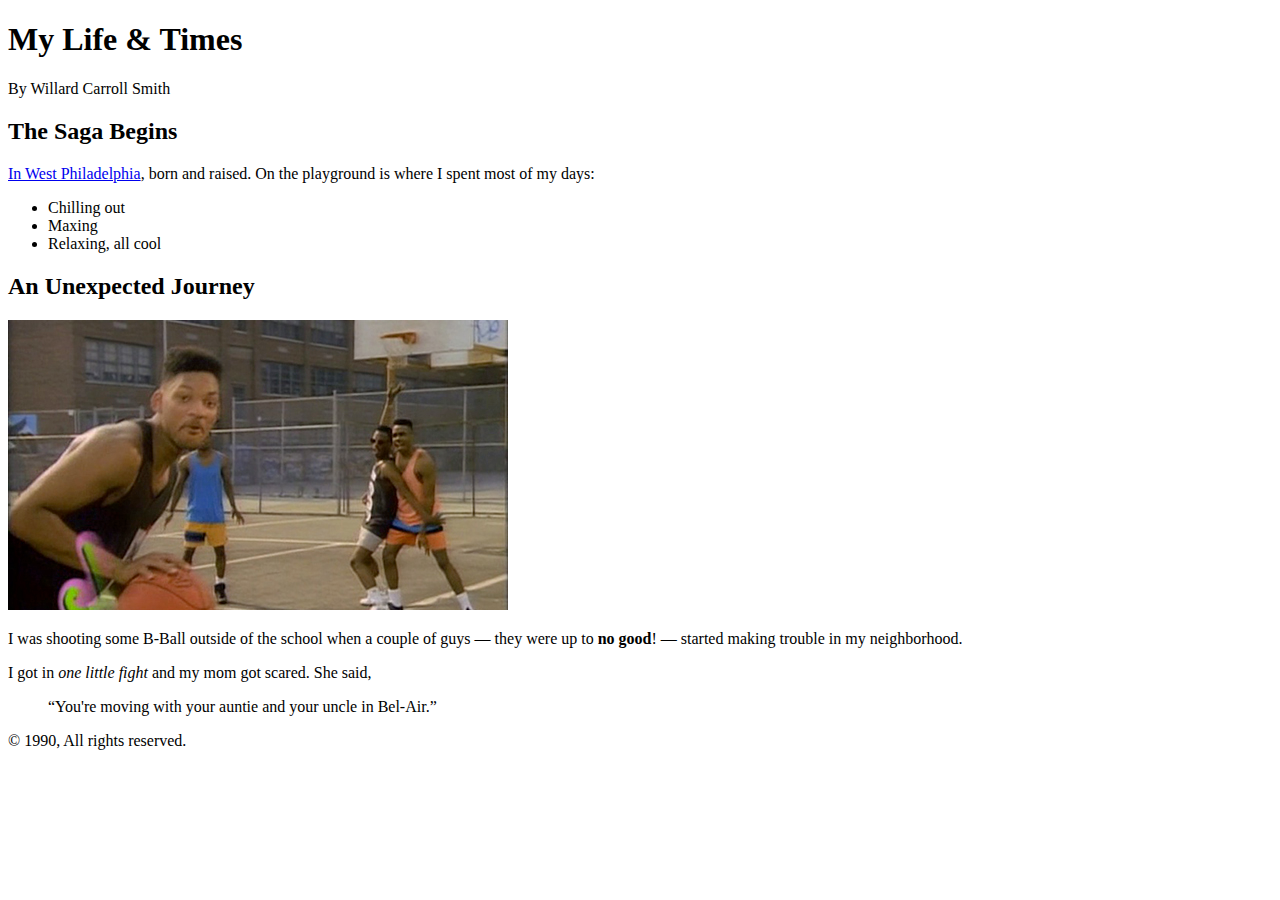
==== index.html @ 2fdf8bff "Initial HTML" ====
<!DOCTYPE html>
<html>
	<head>
		<title>Will's Site</title>
	</head>
	<body>
		<header>
			<h1>My Life &amp; Times</h1>
			<p>By Willard Carroll Smith</p>
		</header>
		<main>
			<h2>The Saga Begins</h2>
			<p><a href="http://bit.ly/wphil">In West Philadelphia</a>, born and raised. On the playground is where I spent most of my days:</p>
			<ul>
				<li>Chilling out</li>
				<li>Maxing</li>
				<li>Relaxing, all cool</li>
			</ul>

			<h2>An Unexpected Journey</h2>
			<img src="ball.jpg" alt="B-Ball game" />
			<p>I was shooting some B-Ball outside of the school when a couple of guys &mdash; they were up to <strong>no good</strong>! &mdash; started making trouble in my neighborhood.</p>
			<p>I got in <em>one little fight</em> and my mom got scared. She said,</p>
			<blockquote>&ldquo;You're moving with your auntie and your uncle in Bel-Air.&rdquo;</blockquote>
		</main>
		<footer>
			<p>&copy; 1990, All rights reserved.</p>
		</footer>
	</body>
</html>
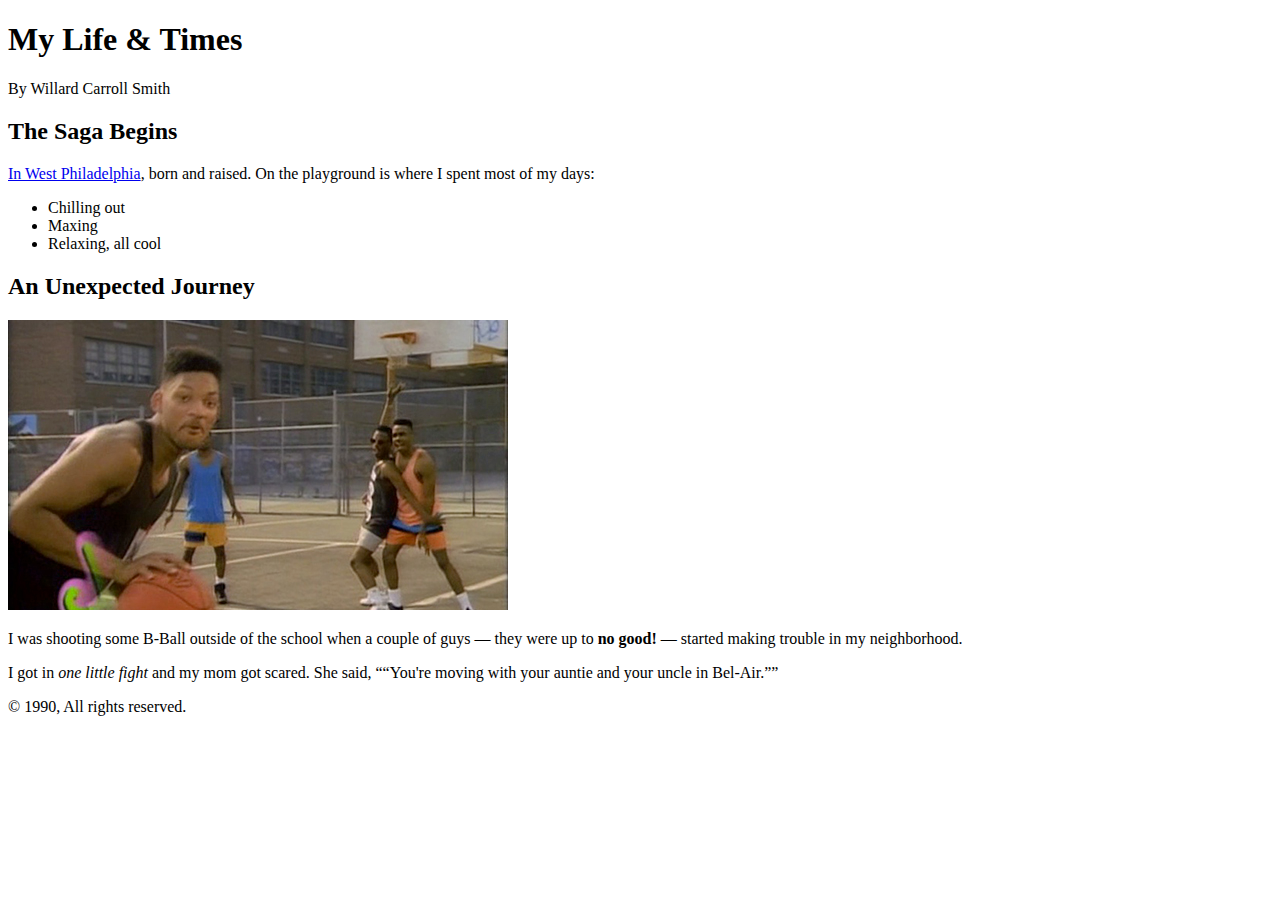
==== commit 828964eb: "Added tiles" ====
--- a/index.html
+++ b/index.html
@@ -19,9 +19,8 @@
 
 			<h2>An Unexpected Journey</h2>
 			<img src="ball.jpg" alt="B-Ball game" />
-			<p>I was shooting some B-Ball outside of the school when a couple of guys &mdash; they were up to <strong>no good</strong>! &mdash; started making trouble in my neighborhood.</p>
-			<p>I got in <em>one little fight</em> and my mom got scared. She said,</p>
-			<blockquote>&ldquo;You're moving with your auntie and your uncle in Bel-Air.&rdquo;</blockquote>
+			<p>I was shooting some B-Ball outside of the school when a couple of guys &mdash; they were up to <strong>no good!</strong> &mdash; started making trouble in my neighborhood.</p>
+			<p>I got in <em>one little fight</em> and my mom got scared. She said, <q>&ldquo;You're moving with your auntie and your uncle in Bel-Air.&rdquo;</q></p>
 		</main>
 		<footer>
 			<p>&copy; 1990, All rights reserved.</p>
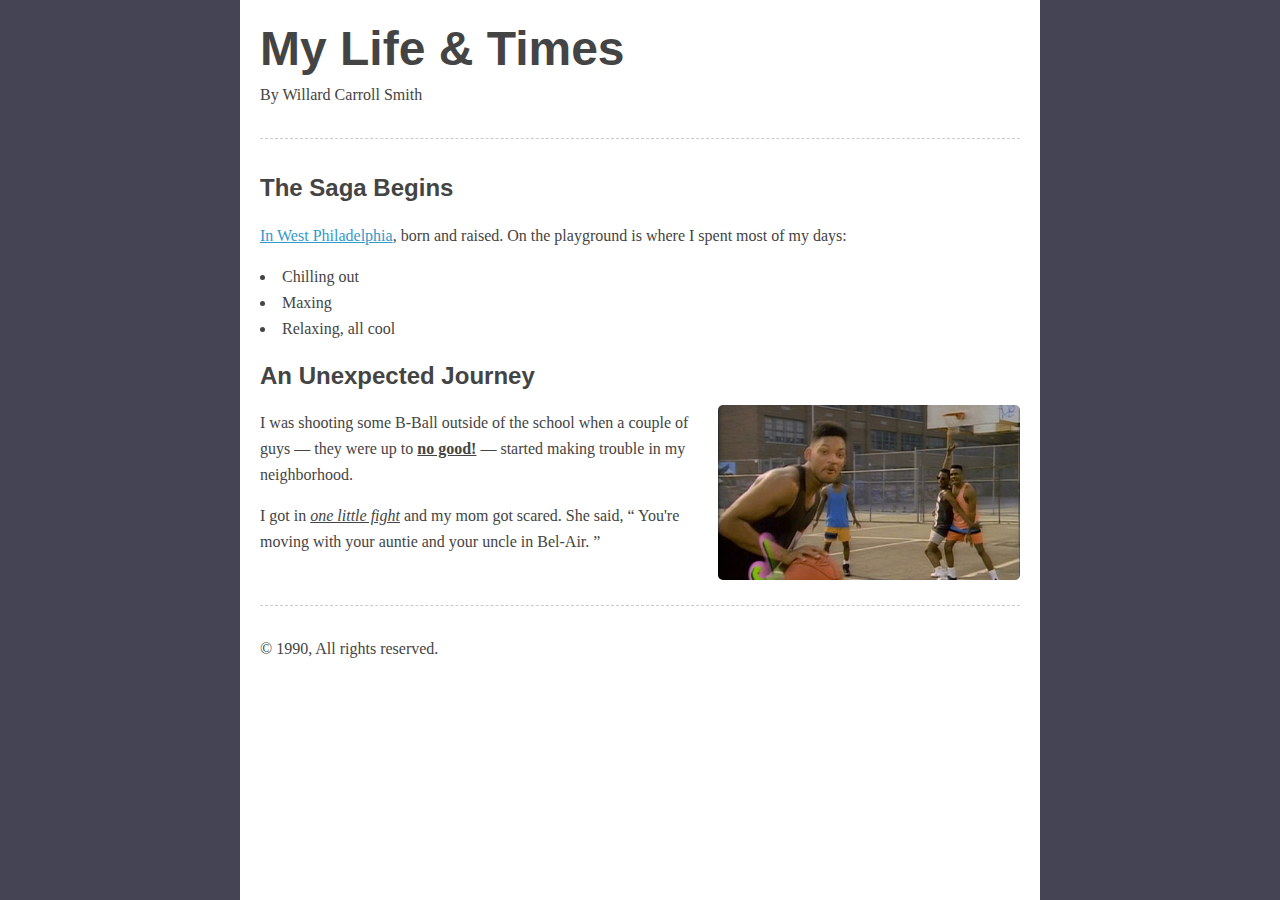
==== commit 05ea18e8: "Added styling" ====
--- a/index.html
+++ b/index.html
@@ -2,6 +2,7 @@
 <html>
 	<head>
 		<title>Will's Site</title>
+		<link rel="stylesheet" href="style.css" />
 	</head>
 	<body>
 		<header>
@@ -20,7 +21,7 @@
 			<h2>An Unexpected Journey</h2>
 			<img src="ball.jpg" alt="B-Ball game" />
 			<p>I was shooting some B-Ball outside of the school when a couple of guys &mdash; they were up to <strong>no good!</strong> &mdash; started making trouble in my neighborhood.</p>
-			<p>I got in <em>one little fight</em> and my mom got scared. She said, <q>&ldquo;You're moving with your auntie and your uncle in Bel-Air.&rdquo;</q></p>
+			<p>I got in <em>one little fight</em> and my mom got scared. She said, <q>&ldquo; You're moving with your auntie and your uncle in Bel-Air. &rdquo;</q></p>
 		</main>
 		<footer>
 			<p>&copy; 1990, All rights reserved.</p>
--- a/style.css
+++ b/style.css
@@ -0,0 +1,89 @@
+* {
+	margin: 0;
+	padding: 0;
+	border: 0;
+	font-size: inherit;
+	font-weight: inherit;
+	font-family: inherit;
+	font-style: inherit;
+	text-decoration: inherit;
+	line-height: inherit;
+	color: inherit;
+	background-color: transparent;
+}
+
+html, body, div {
+	position: relative;
+}
+
+html, body{
+	font-family: 'Georgia', serif;
+	font-size:16px;
+	line-height:26px;
+}
+html{
+	background-color:#445;
+}
+body{
+	min-height:100vh;
+	margin:0 auto;
+	max-width:800px;
+	padding:0 20px;
+	box-sizing:border-box;
+	background-color:#fff;
+	color:#444;
+}
+h1,h2,h3,h4,h5,h6{
+	font-family: 'Lucida Grande', sans-serif;
+	font-weight: bold;
+}
+h1{
+	font-size:3em;
+	line-height:1.4em;
+}
+h2{
+	font-size:1.5em;
+	line-height:1.6em;
+	padding-top:15px;
+}
+header, main, footer{
+	padding:15px 0;
+	overflow:auto;
+}
+main{
+	border-color:#ccc;
+	border-style:dashed;
+	border-width:1px 0px;
+	margin:15px 0;
+}
+main p{
+	margin:15px 0;
+}
+img{
+	margin:10px;
+	margin-right:0;
+	max-height:175px;
+	max-width:50%;
+	border-radius:5px;
+	float:right;
+}
+a{
+	color:#39c;
+	text-decoration:underline;
+}
+strong{
+	font-weight:bold;
+	text-decoration:underline;
+}
+em{
+	font-style:italic;
+	font-weight:100;
+	text-decoration:underline;
+}
+q:before,
+q:after{
+	content:'';
+}
+ul{
+	list-style-position:inside;
+}
